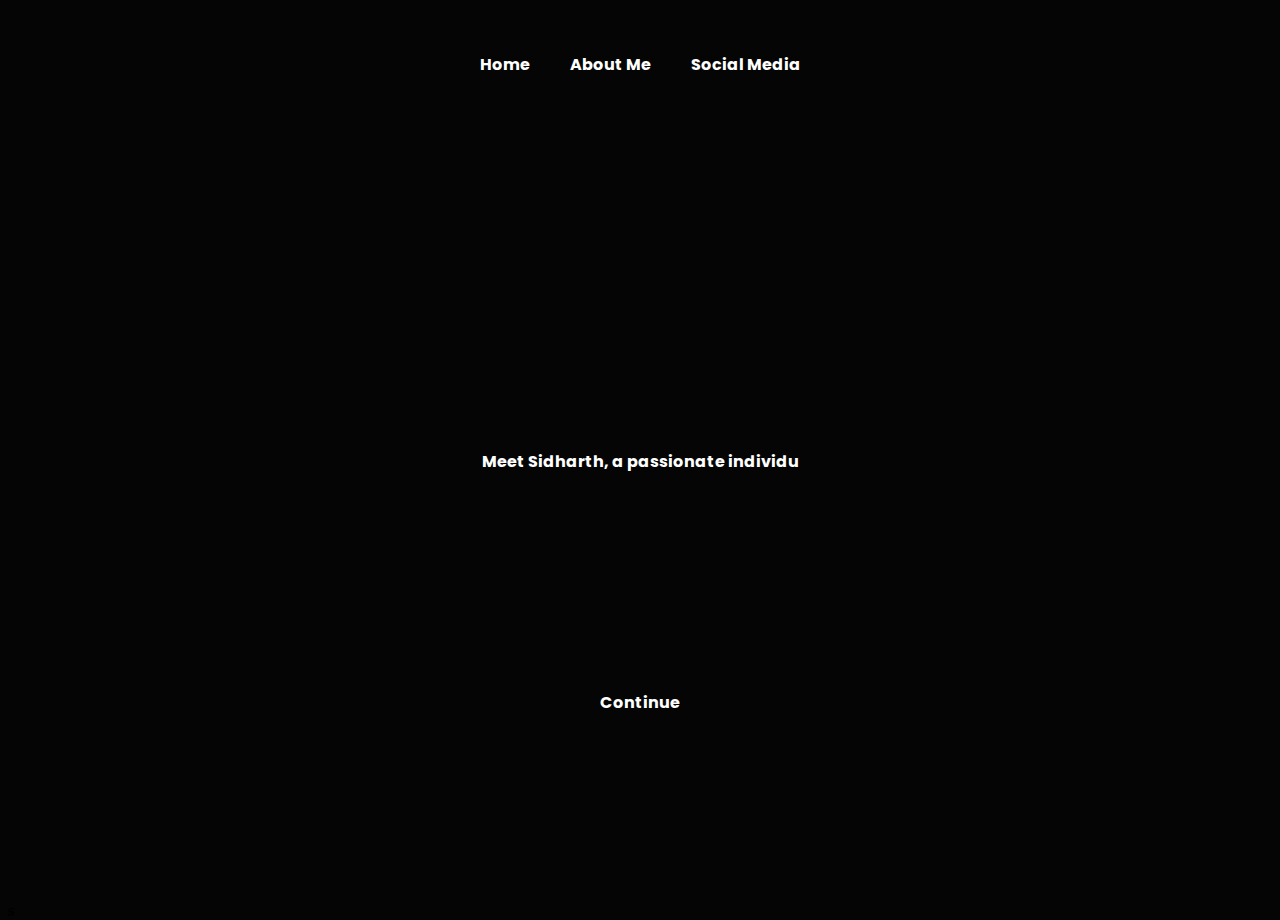
==== about-me.html @ fc9ea281 "Add files via upload" ====
<!DOCTYPE html>
<html lang="en">
<head>
    <meta charset="UTF-8">
    <meta name="viewport" content="width=device-width, initial-scale=1.0">
    <link rel="stylesheet" href="about-me.css">
    <script src="https://ajax.googleapis.com/ajax/libs/jquery/2.1.1/jquery.min.js"></script>
    <script src="about-me.js"></script>
    <title>About Me</title>
    
</head>

<header>
    <a href="index.html">
        <h1>Home</h1>
    </a>
    <a href="about-me.html">
        <h1>About Me</h1>
    </a>
    <a href="contacts.html">
        <h1>Social Media</h1>
    </a>
    
</header>
<body>

    
    <div class="box">
        <section>
            <p>
                
                <span></span>
            </p>
        </section>
    </div>
    
    
</body>

<footer>
    <div class="container">
        <a href="contacts.html" id = "my-element" class="btn">Continue</a>
    </div>
</footer>s

</html>
---- about-me.css ----
@import url("https://fonts.googleapis.com/css2?family=Poppins&display=swap");


*, *::before, *::after { box-sizing:border-box }
a {
    text-decoration: none;
}

header {
    position: fixed;
    top: 0;
    left: 0;
    width: 100%;
    height: 100px;
    background-color: hsl(0 0% 2%);
    display: flex;
    justify-content: center;
    align-items: center;
    z-index: 1;
    display: flex;
    text-align: center;
    padding: 20px 0;
    animation: fadeIn 1s ease-in-out; 
    border-bottom: none;

}

header h1 {
    display: flex;
    color: white;
    font-family: 'Poppins', sans-serif;
    margin-top: 40px;
    padding: 0 20px;
    font-size: 16px;
    text-decoration: none;
}

header h1:hover {
    
    text-decoration: underline;
    
}


:root {
    --bg: hsl(0 0% 2%);
    --color: hsl(0 0% 100% / 0.1);
    --underline-width: 1lh;
    --underline-block-width: 200vmax;
    --underline-color: hsl(0 0% 50% / 0.05);
    --underline-transition: 5s;
    --finish-fill: hsl(0 0% 100%);
    --accent: hsl(0 0% 100%);
    --fill: hsl(0 0% 50%);
}

body {
    margin-top: 20px;
    background-color: hsl(0 0% 2%);
}

p {
    color: hsl(0 0% 100%);
    font-size: 16px;
    font-family: 'Poppins', sans-serif;
    word-wrap: break-word;
}

html, body {
    height: 100%;
}

body {
    display: flex;
    flex-direction: column;
    font-weight: bold;

}

.box {
    flex: 1;
    display: flex;
    align-items: center;
    justify-content: center;
    width: 500px;
    height: 300px;
    margin: auto;
}

section {
    text-align: center;
}
body::-webkit-scrollbar {
    display: none; /* for Chrome, Safari, and Opera */
}

footer {
    bottom: 0;
    left: 0;
    width: 100%;
    background-color: hsl(0 0% 2%);
    color: white;
    padding: 0px 0;
    font-family: 'Poppins', sans-serif;
    position: absolute;
    bottom: 180px;
    width: 100%;
    font-size: 16px;
    font-weight: bold;
    animation: fadeIn 10s ease-in-out; 
}



footer .container {
    display: flex;
    justify-content: center;
}

footer .btn {
    display: inline-block;
    padding: 5px 10px;
    background-color: hsl(0 0% 2%);
    color: white;
    text-decoration: none;
    border-radius: 5px;
    transition: all 0.3s ease-in-out;
}

footer .btn:hover {
    display: inline-block;
    padding: 10px 20px;
    background-color: white;
    color:  hsl(0 0% 2%);
    text-decoration: none;
    border-radius: 5px;
    transition: all 0.3s ease-in-out;
    animation: myAnim 2s ease 0s 1 normal forwards;

}




@keyframes myAnim {
	0% {
		animation-timing-function: ease-out;
		transform: scale(1);
		transform-origin: center center;
	}

	10% {
		animation-timing-function: ease-in;
		transform: scale(0.91);
	}

	17% {
		animation-timing-function: ease-out;
		transform: scale(0.98);
	}

	33% {
		animation-timing-function: ease-in;
		transform: scale(0.87);
	}

	45% {
		animation-timing-function: ease-out;
		transform: scale(1);
	}
}

@keyframes fadeIn {  
    from {  
        opacity:0;  
    }  

    to {  
        opacity:1;  
    }  
}

.cursor {
    display: inline-block;
    vertical-align: bottom;
    animation: blink 1s infinite;
}

@keyframes blink {
    50% {
    opacity: 0;
    }
}
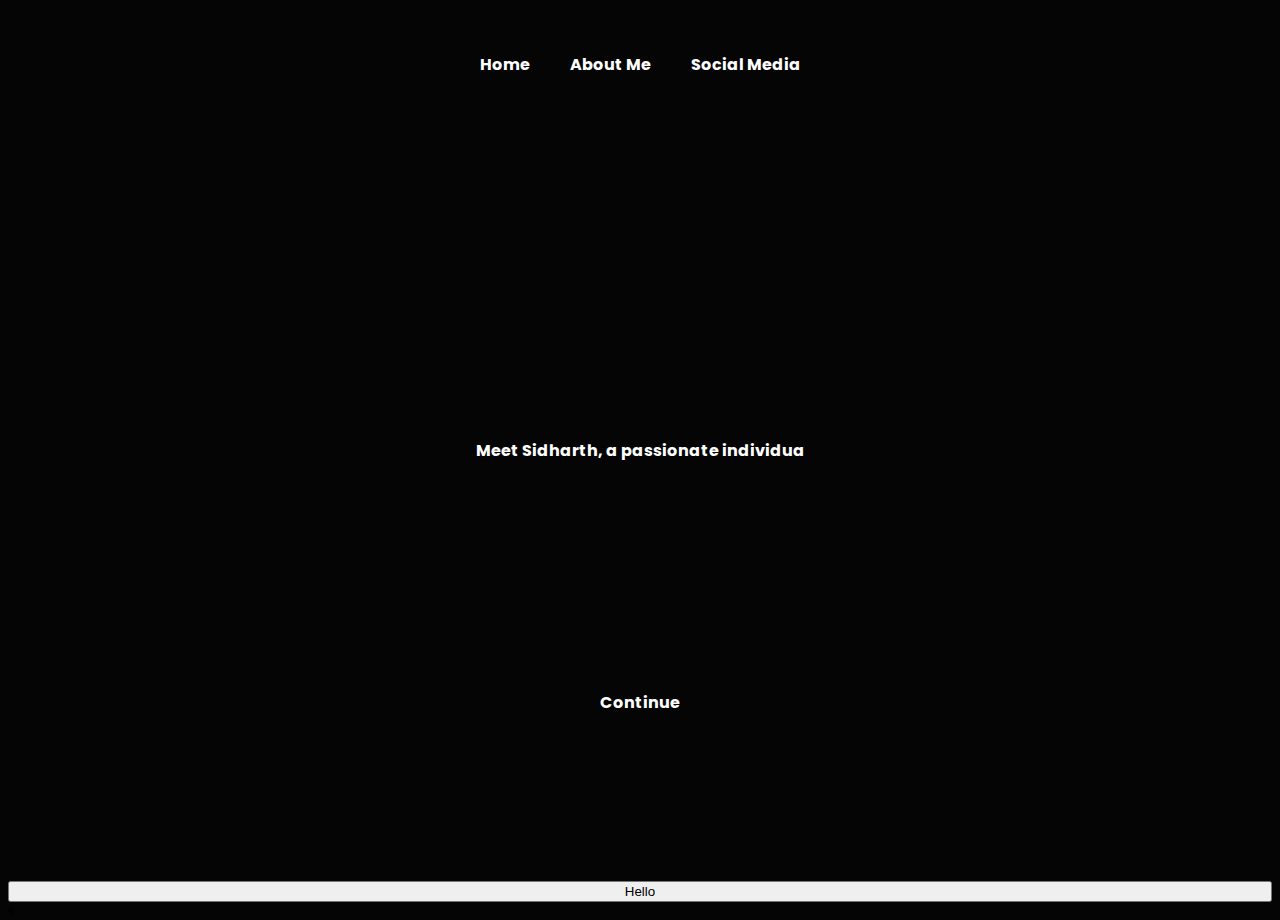
==== commit 510bee5a: "gang gang" ====
--- a/about-me.html
+++ b/about-me.html
@@ -33,7 +33,7 @@
             </p>
         </section>
     </div>
-    
+    <button> Hello</button>
     
 </body>
 
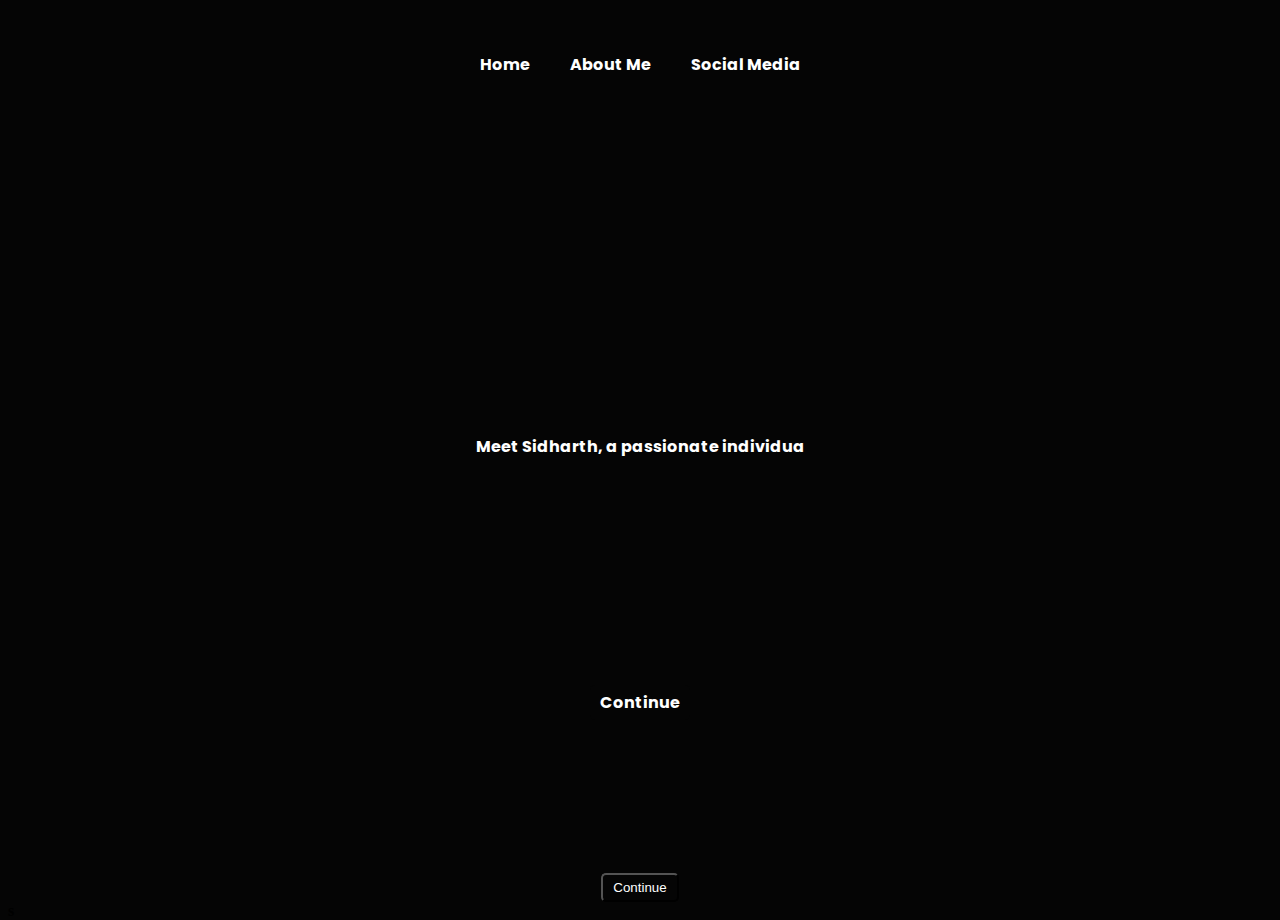
==== commit f2996910: "changs were made" ====
--- a/about-me.html
+++ b/about-me.html
@@ -33,7 +33,10 @@
             </p>
         </section>
     </div>
-    <button> Hello</button>
+    <div class="container">
+        <button class="btn">Continue</button>
+
+    </div>
     
 </body>
 
--- a/about-me.css
+++ b/about-me.css
@@ -107,17 +107,18 @@
     width: 100%;
     font-size: 16px;
     font-weight: bold;
-    animation: fadeIn 10s ease-in-out; 
+    
 }
 
 
 
-footer .container {
+.container {
     display: flex;
     justify-content: center;
+    animation: fadeIn 10s ease-in-out; 
 }
 
-footer .btn {
+.btn {
     display: inline-block;
     padding: 5px 10px;
     background-color: hsl(0 0% 2%);
@@ -127,7 +128,7 @@
     transition: all 0.3s ease-in-out;
 }
 
-footer .btn:hover {
+.btn:hover {
     display: inline-block;
     padding: 10px 20px;
     background-color: white;
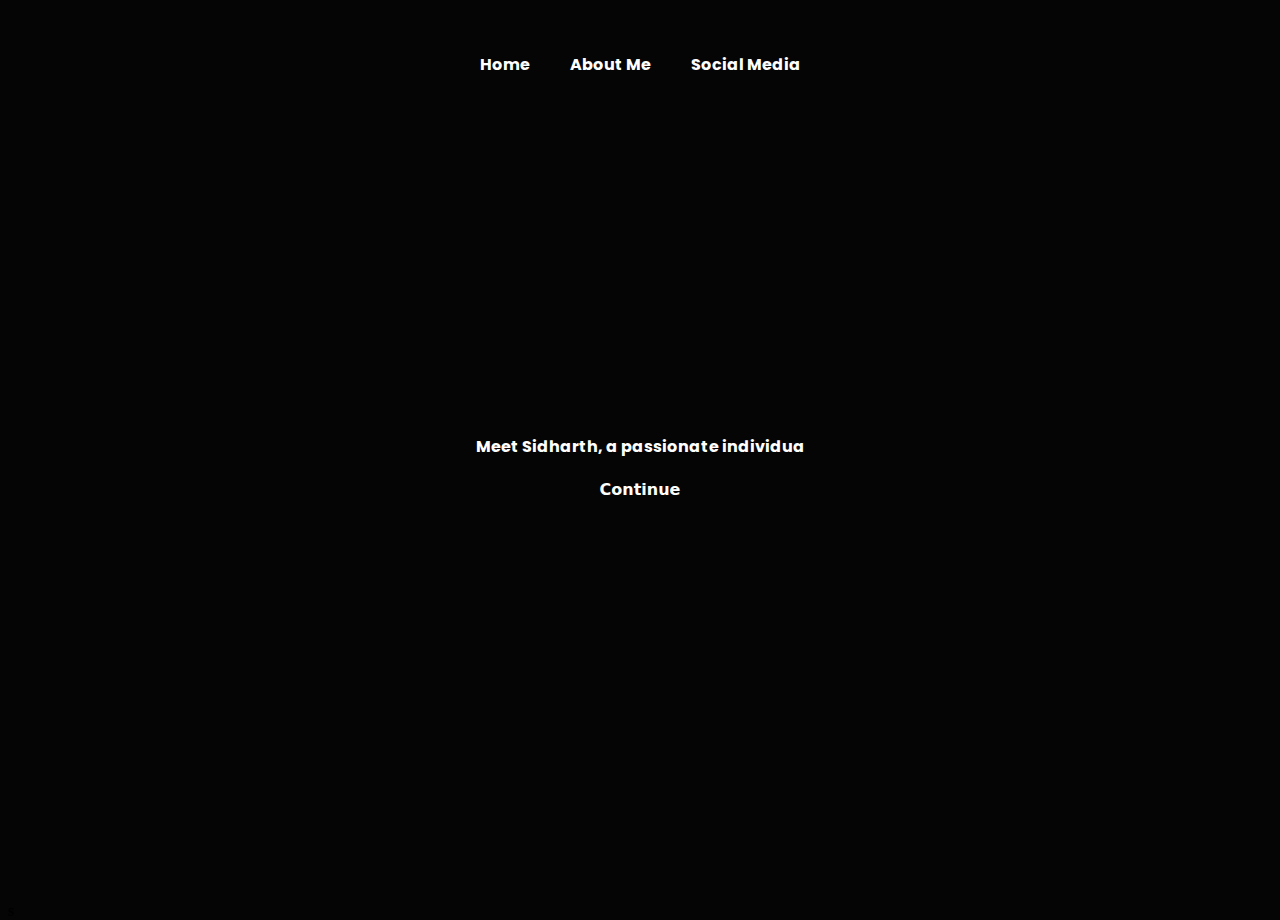
==== commit 40300d35: "made changes to the button" ====
--- a/about-me.html
+++ b/about-me.html
@@ -32,18 +32,16 @@
                 <span></span>
             </p>
         </section>
+        <div class="container">
+            <a href="contacts.html" id = "my-element" class="btn">Continue</a>
+        </div>
     </div>
-    <div class="container">
-        <button class="btn">Continue</button>
-
-    </div>
+    
     
 </body>
 
 <footer>
-    <div class="container">
-        <a href="contacts.html" id = "my-element" class="btn">Continue</a>
-    </div>
+    
 </footer>s
 
 </html>--- a/about-me.css
+++ b/about-me.css
@@ -79,6 +79,7 @@
 
 .box {
     flex: 1;
+    flex-direction: column;
     display: flex;
     align-items: center;
     justify-content: center;
@@ -116,6 +117,8 @@
     display: flex;
     justify-content: center;
     animation: fadeIn 10s ease-in-out; 
+    font-family: system-ui, -apple-system, BlinkMacSystemFont, 'Segoe UI', Roboto, Oxygen, Ubuntu, Cantarell, 'Open Sans', 'Helvetica Neue', sans-serif;
+    
 }
 
 .btn {
@@ -124,7 +127,6 @@
     background-color: hsl(0 0% 2%);
     color: white;
     text-decoration: none;
-    border-radius: 5px;
     transition: all 0.3s ease-in-out;
 }
 
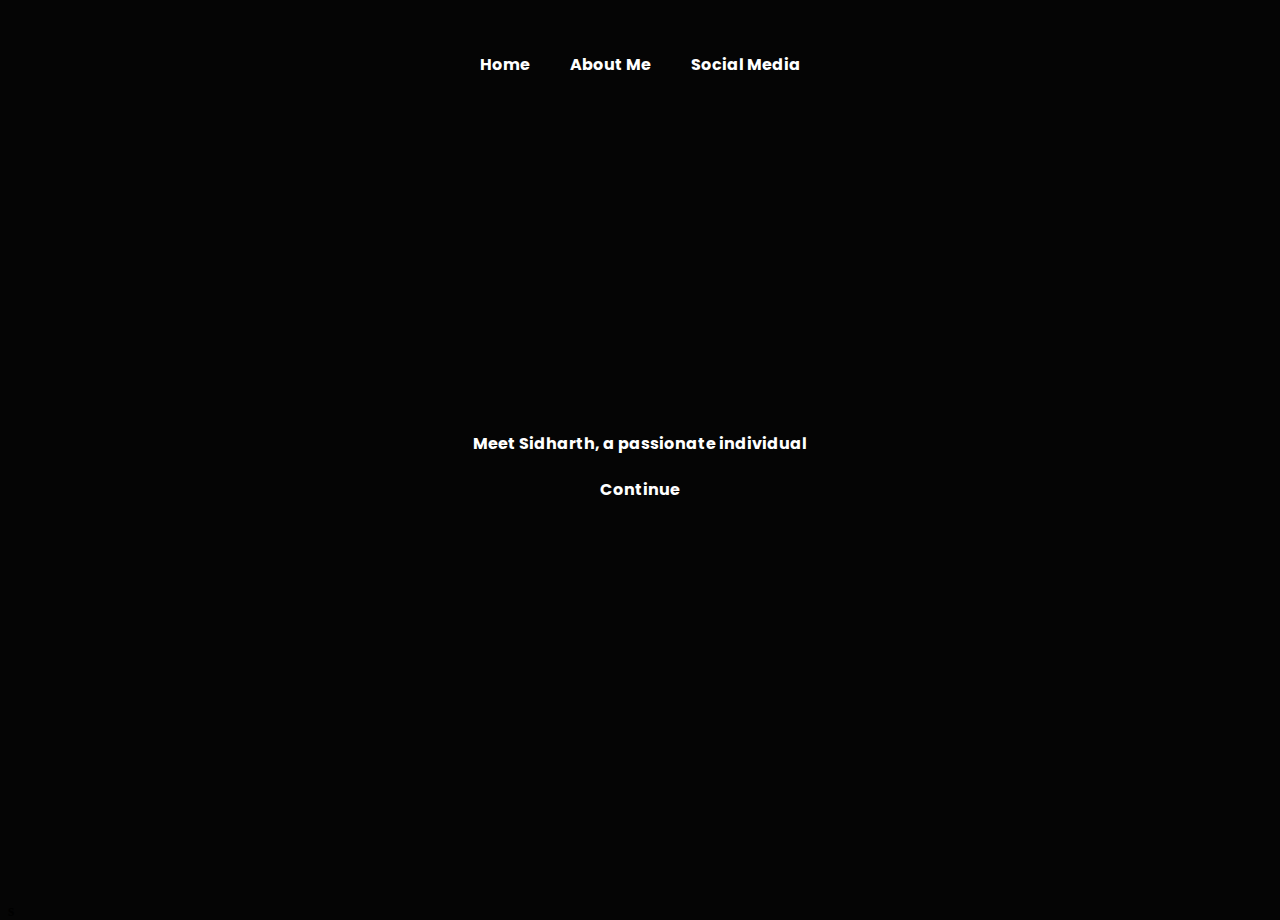
==== commit 982e1d77: "made some changes with the height stuff" ====
--- a/about-me.html
+++ b/about-me.html
@@ -3,6 +3,8 @@
 <head>
     <meta charset="UTF-8">
     <meta name="viewport" content="width=device-width, initial-scale=1.0">
+    <meta name="viewport" content="width=device-width, height=device-height, initial-scale=1">
+
     <link rel="stylesheet" href="about-me.css">
     <script src="https://ajax.googleapis.com/ajax/libs/jquery/2.1.1/jquery.min.js"></script>
     <script src="about-me.js"></script>
--- a/about-me.css
+++ b/about-me.css
@@ -5,6 +5,17 @@
 a {
     text-decoration: none;
 }
+
+html, body {
+    height: 100vh;
+    height: calc(var(--vh, 1vh) * 100);
+  }
+  
+.modal {
+    width: 50vw;
+    height: 50vh;
+    height: calc(var(--vh, 1vh) * 50);
+  }
 
 header {
     position: fixed;
@@ -117,7 +128,7 @@
     display: flex;
     justify-content: center;
     animation: fadeIn 10s ease-in-out; 
-    font-family: system-ui, -apple-system, BlinkMacSystemFont, 'Segoe UI', Roboto, Oxygen, Ubuntu, Cantarell, 'Open Sans', 'Helvetica Neue', sans-serif;
+    font-family: Poppins;
     
 }
 
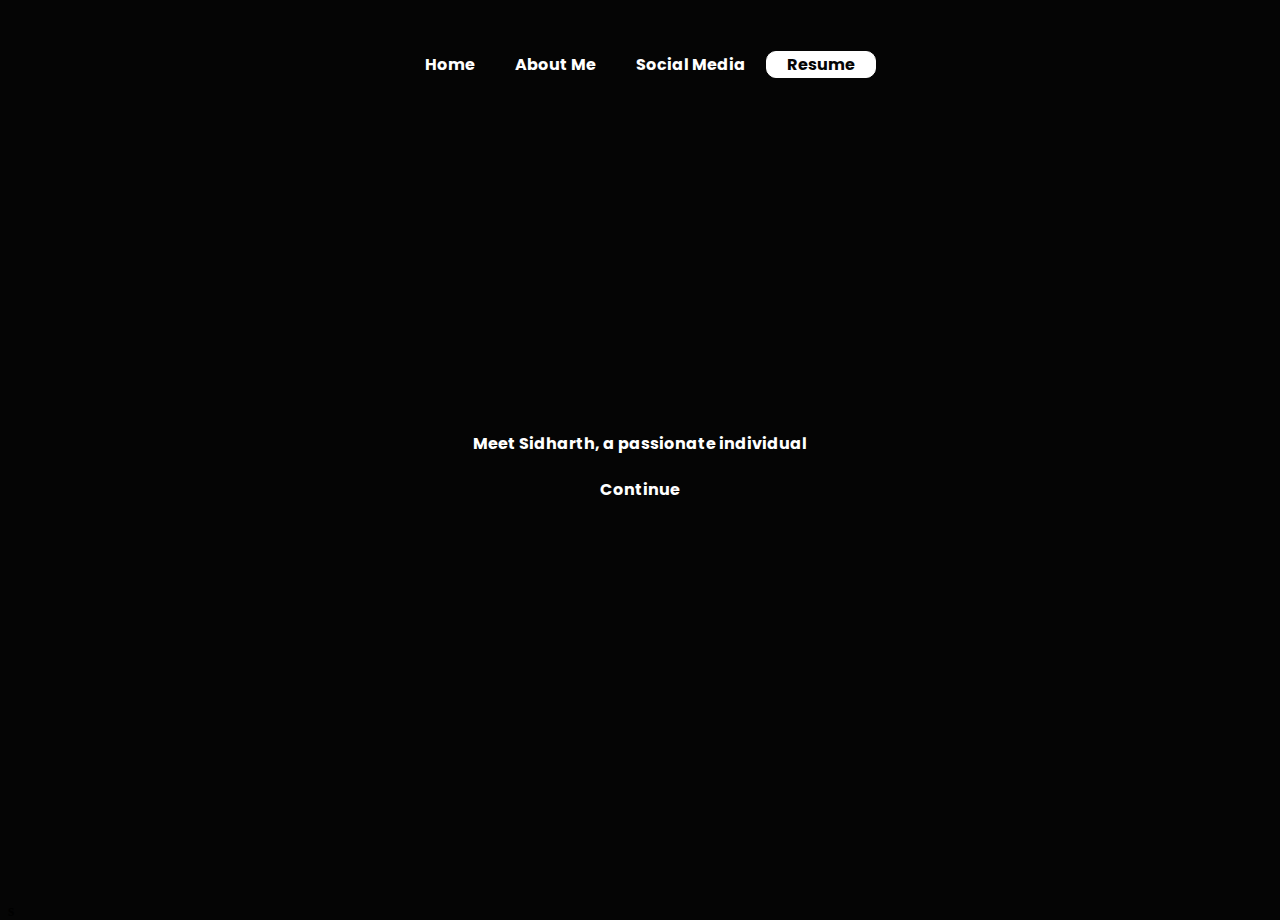
==== commit 6cf8d12c: "made some squares in the background" ====
--- a/about-me.html
+++ b/about-me.html
@@ -22,6 +22,8 @@
     <a href="contacts.html">
         <h1>Social Media</h1>
     </a>
+    <a href="resume.html" >
+        <h1 class = "resume">Resume</h1>
     
 </header>
 <body>
--- a/about-me.css
+++ b/about-me.css
@@ -99,6 +99,22 @@
     margin: auto;
 }
 
+.resume {
+    border: solid white 1px;
+    border-radius: 10px;
+    background-color: white;
+    color: hsl(0 0% 2%);
+}
+
+.resume:hover {
+    border: solid hsl(0 0% 2%) 1px;
+    border-radius: 10px;
+    background-color: hsl(0 0% 2%);
+    color: white;
+    transition: all 0.3s ease-in-out;
+    text-decoration: none;
+}
+
 section {
     text-align: center;
 }
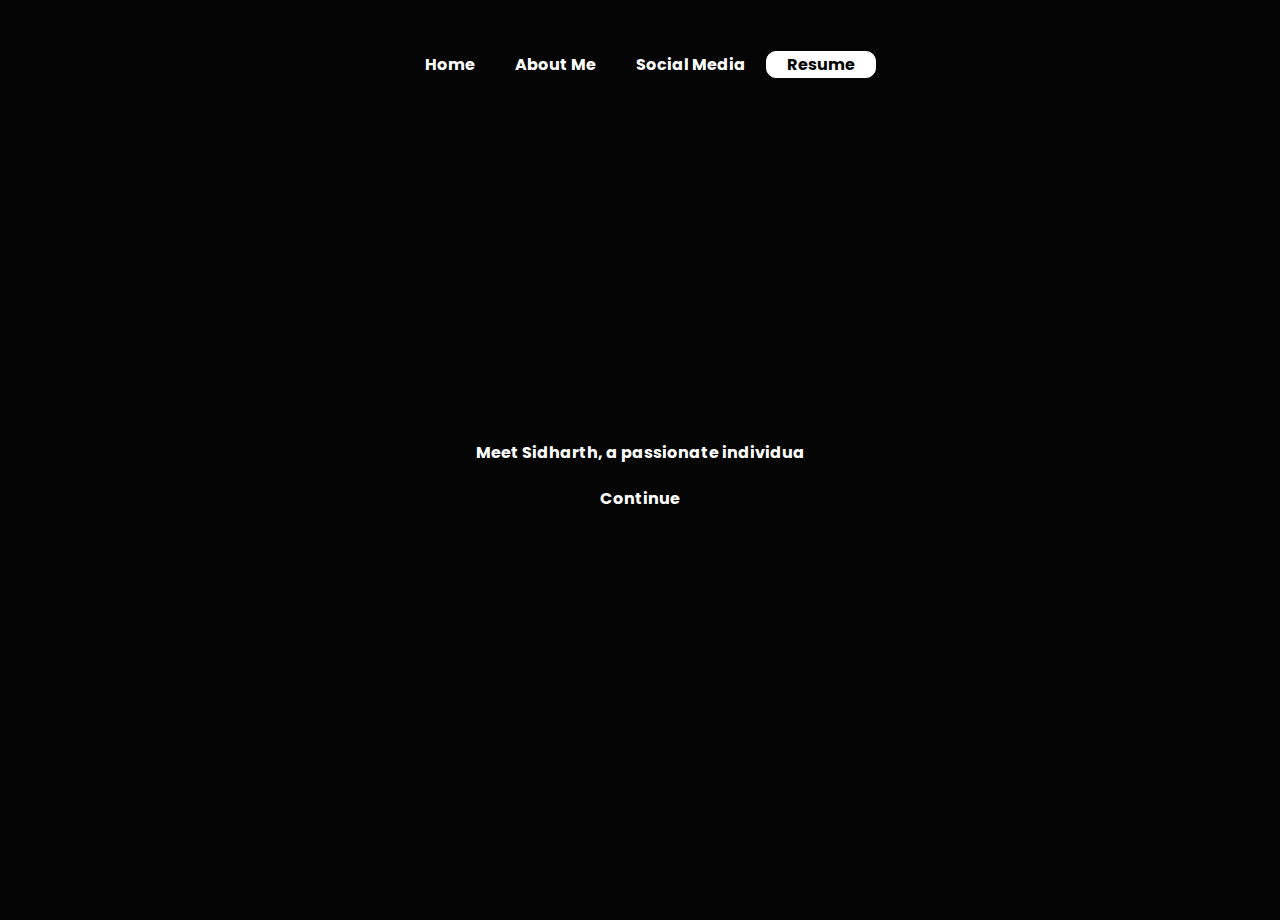
==== commit f2ab6d49: "header changes" ====
--- a/about-me.html
+++ b/about-me.html
@@ -46,6 +46,6 @@
 
 <footer>
     
-</footer>s
+</footer>
 
 </html>